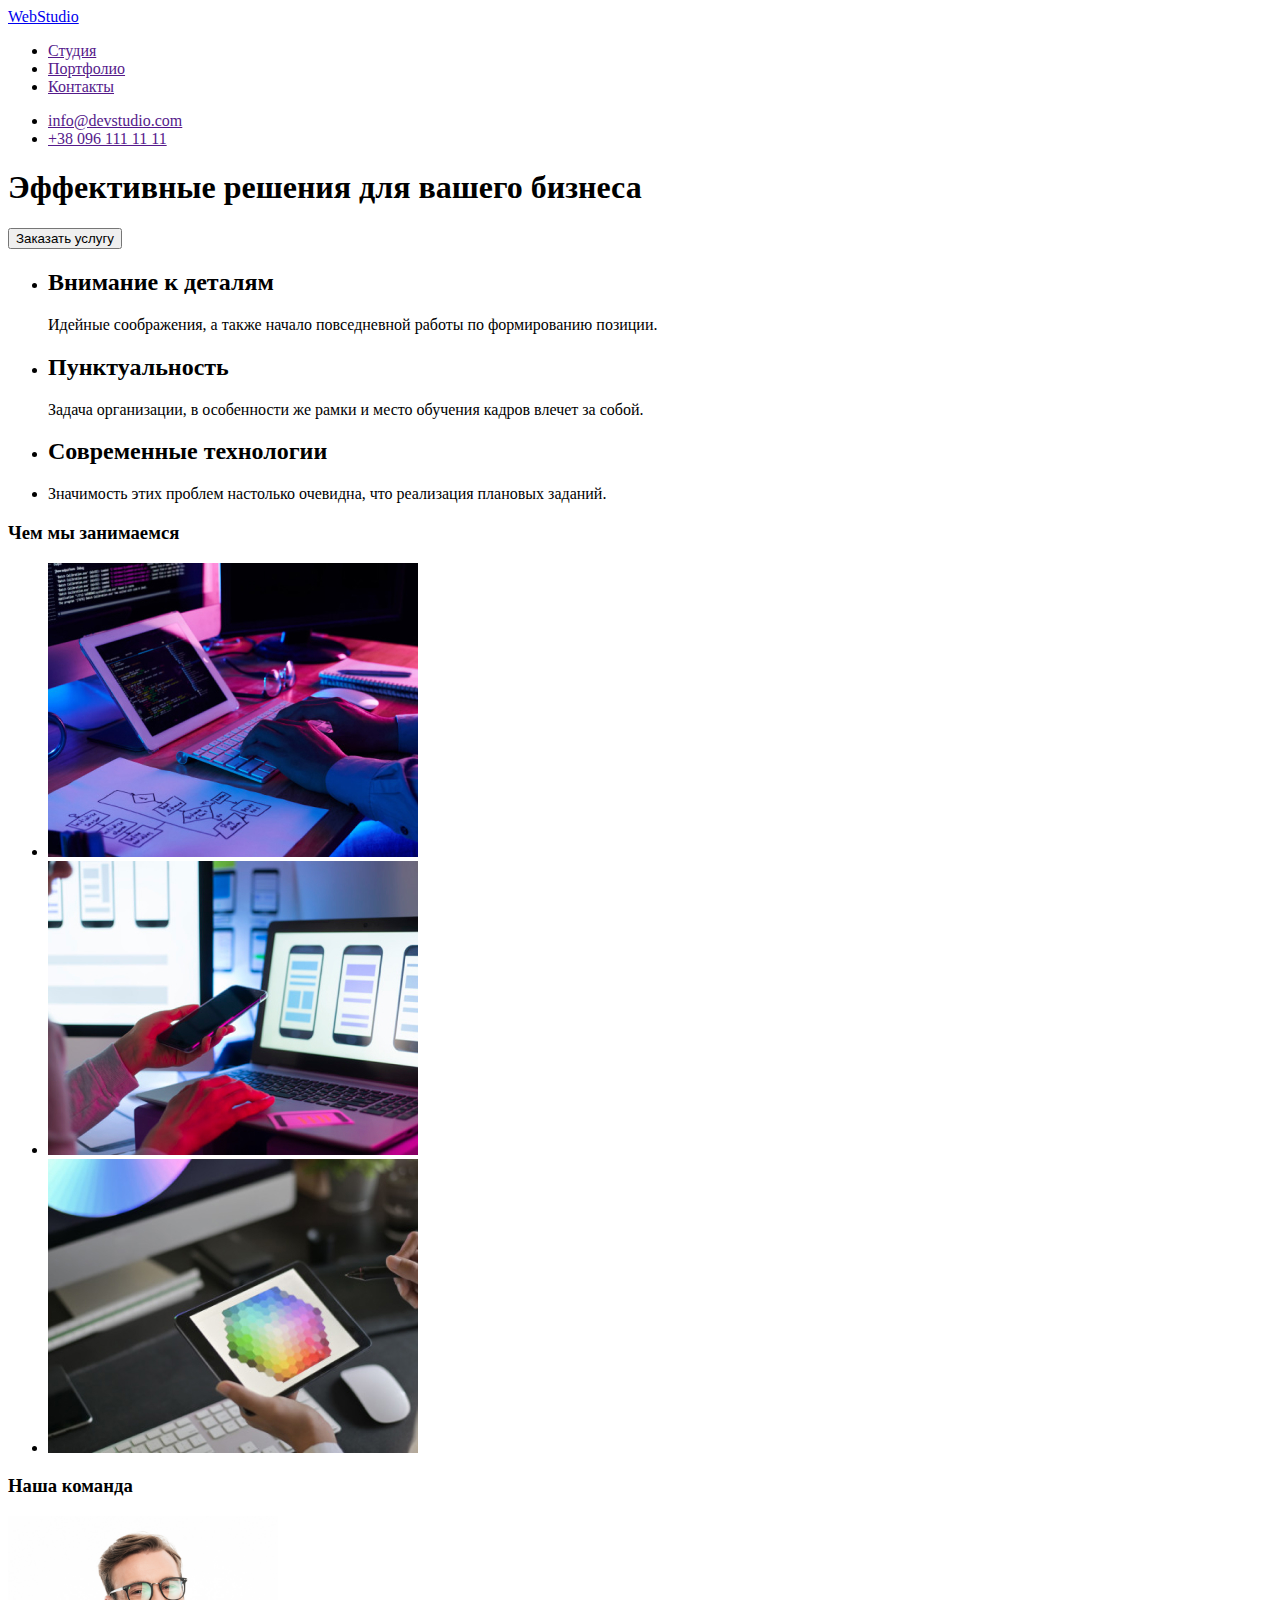
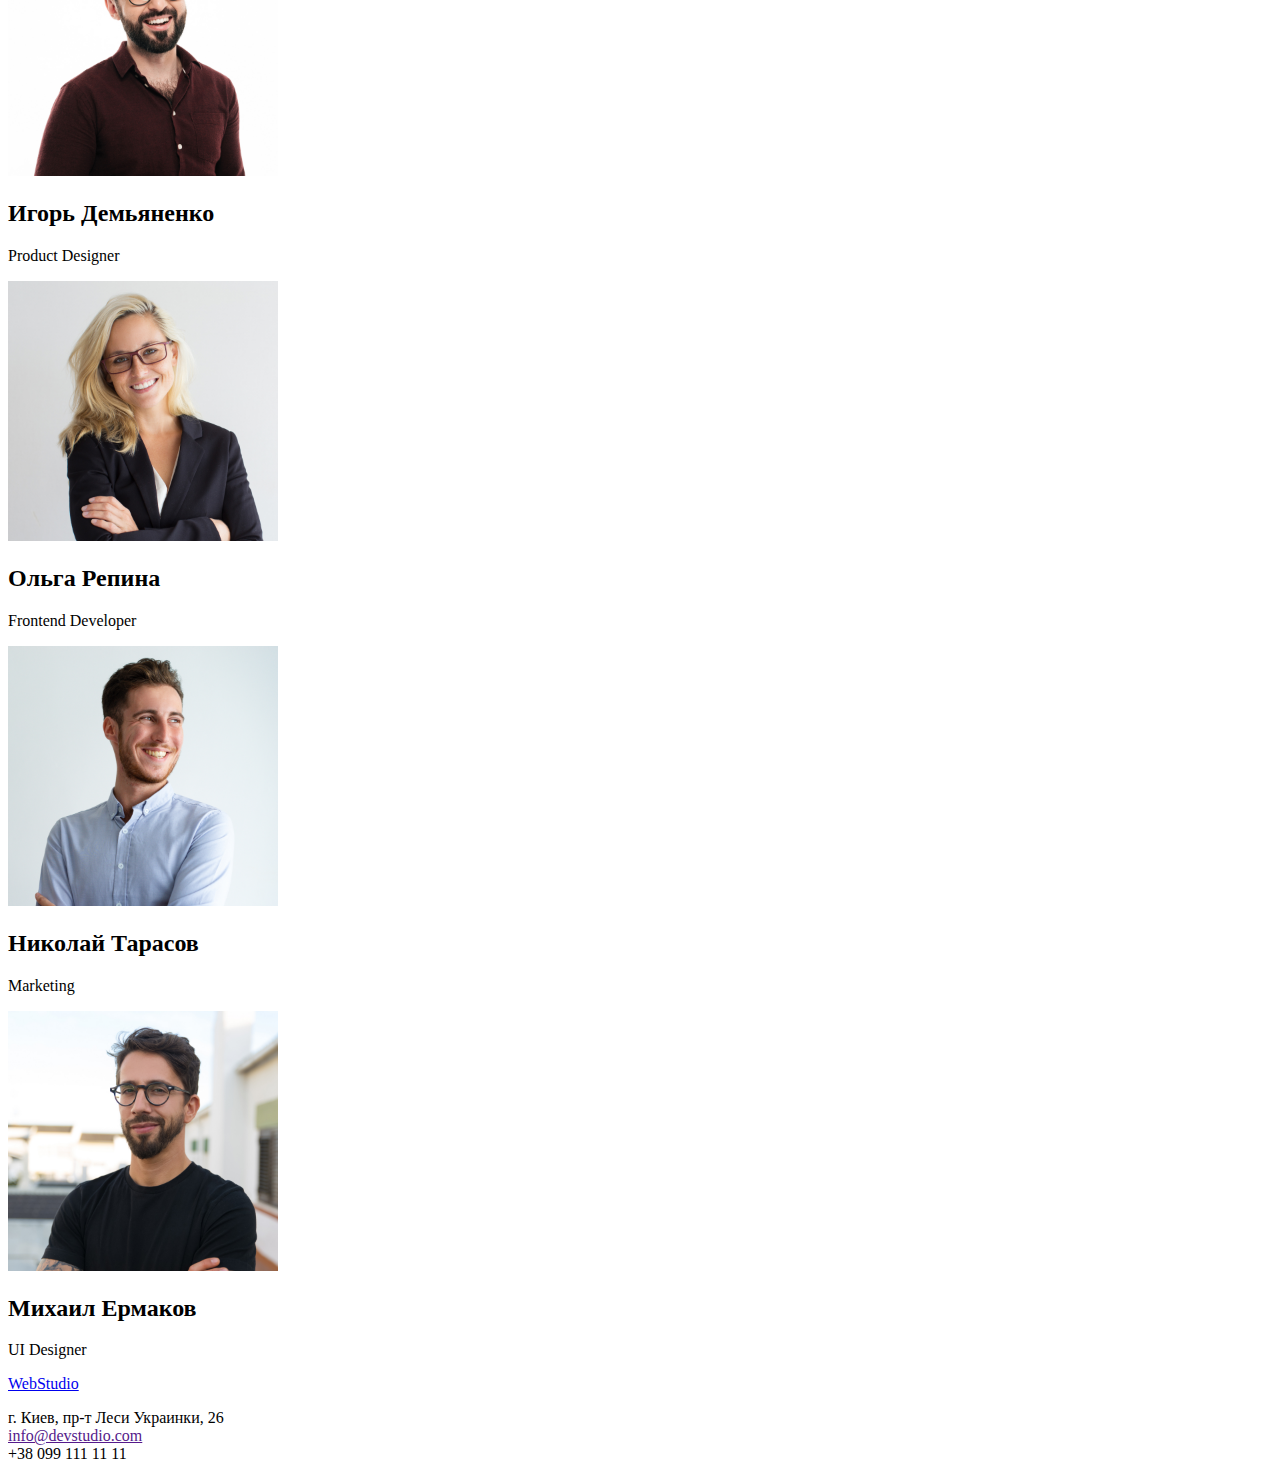
==== index.html @ 780e8243 "Исправила код кнопки" ====
<!DOCTYPE html>
<html lang="ru">
<head>
    <meta charset="UTF-8">
    <meta http-equiv="X-UA-Compatible" content="IE=edge">
    <meta name="viewport" content="width=device-width, initial-scale=1.0">
    <title>Document</title>
</head>
<body>
   <header> 
       <nav>
       <a href="Index.html">
           WebStudio
       </a>
       <ul>
           <li><a href="">Студия</a></li>
            <li><a href="">Портфолио</a></li>
            <li><a href="">Контакты</a></li>

        </ul>
        </nav>
        <ul>
            <li><a href="">info@devstudio.com</a></li>
            <li><a href="">+38 096 111 11 11</a></li>
        </ul>
        
   </header> 
<main>
   <div>
<section>
<h1>Эффективные решения для вашего бизнеса</h1>
<button type="submit" name="submit_button" value="main_button">Заказать услугу</button>
</section>
   </div>
   <section>
       <ul>
           <li>
               <h2>Внимание к деталям</h2>
              <p> 
                Идейные соображения, а также начало повседневной работы по формированию позиции.
                </p>
<li>
    <h2>Пунктуальность</h2>
    <p>
        Задача организации, в особенности же рамки и место обучения кадров влечет за собой.
        </p>
    <li>
        <h2>Современные технологии</h2>
    <li> Значимость этих проблем настолько очевидна, что реализация плановых заданий.
</li>
</ul>
   </section>
<section>
    <h3>Чем мы занимаемся</h3>
    <ul>
<li><a href=""><img src="./Images/img1.jpg" alt="Верстка" width="370"></a></li>
<li><a href=""><img src="./Images/img2.jpg" alt="Дизайн" width="370" ></a></li>
<li><a href=""><img src="./Images/img3.jpg" alt="Внешнее оформление" width="370"></a></li>
</ul>
</section>
<section>
    <h3>Наша команда</h3>
   
        <img src="./Images/imgigor.jpg" alt="Игорь" width="270">
        <h2>Игорь Демьяненко</h2>
            <p>Product Designer</p>
            <img src="./Images/imgolga.jpg" alt="Ольга" width="270">
            <h2>Ольга Репина</h2>
            <p>Frontend Developer</p>
            <img src="./Images/imgnikolaj.jpg" alt="Николай" width="270">
                <h2>Николай Тарасов</h2>
                <p>Marketing</p>
                <img src="./Images/imgmihail.jpg" alt="Михаил" width="270">
                    <h2>Михаил Ермаков</h2> 
                    <p>UI Designer</p>
    
</section>
</main>
<footer>
    <a href="Index.html">
        WebStudio
    </a>
    <p>
    г. Киев, пр-т Леси Украинки, 26 <br>
    <a href="">info@devstudio.com</a><br>
    +38 099 111 11 11
    </p>

</footer>
</body>
</html>
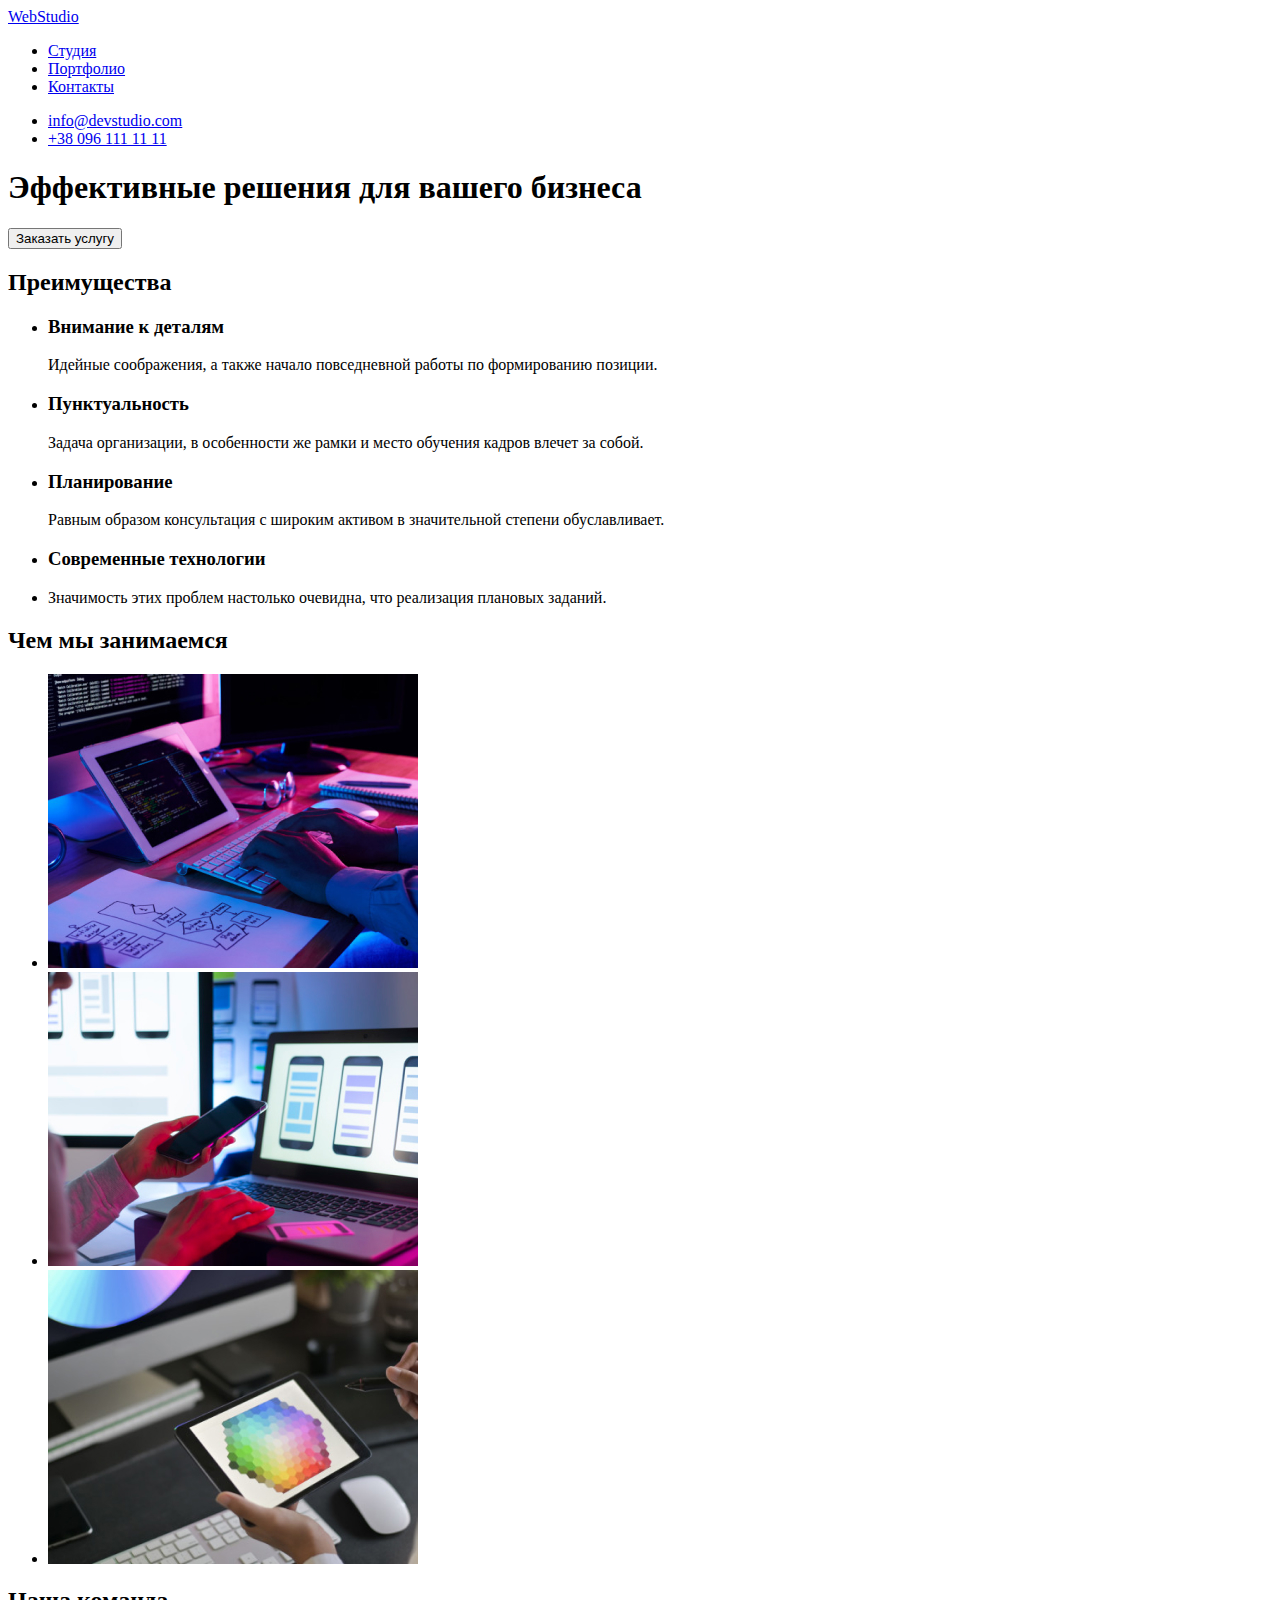
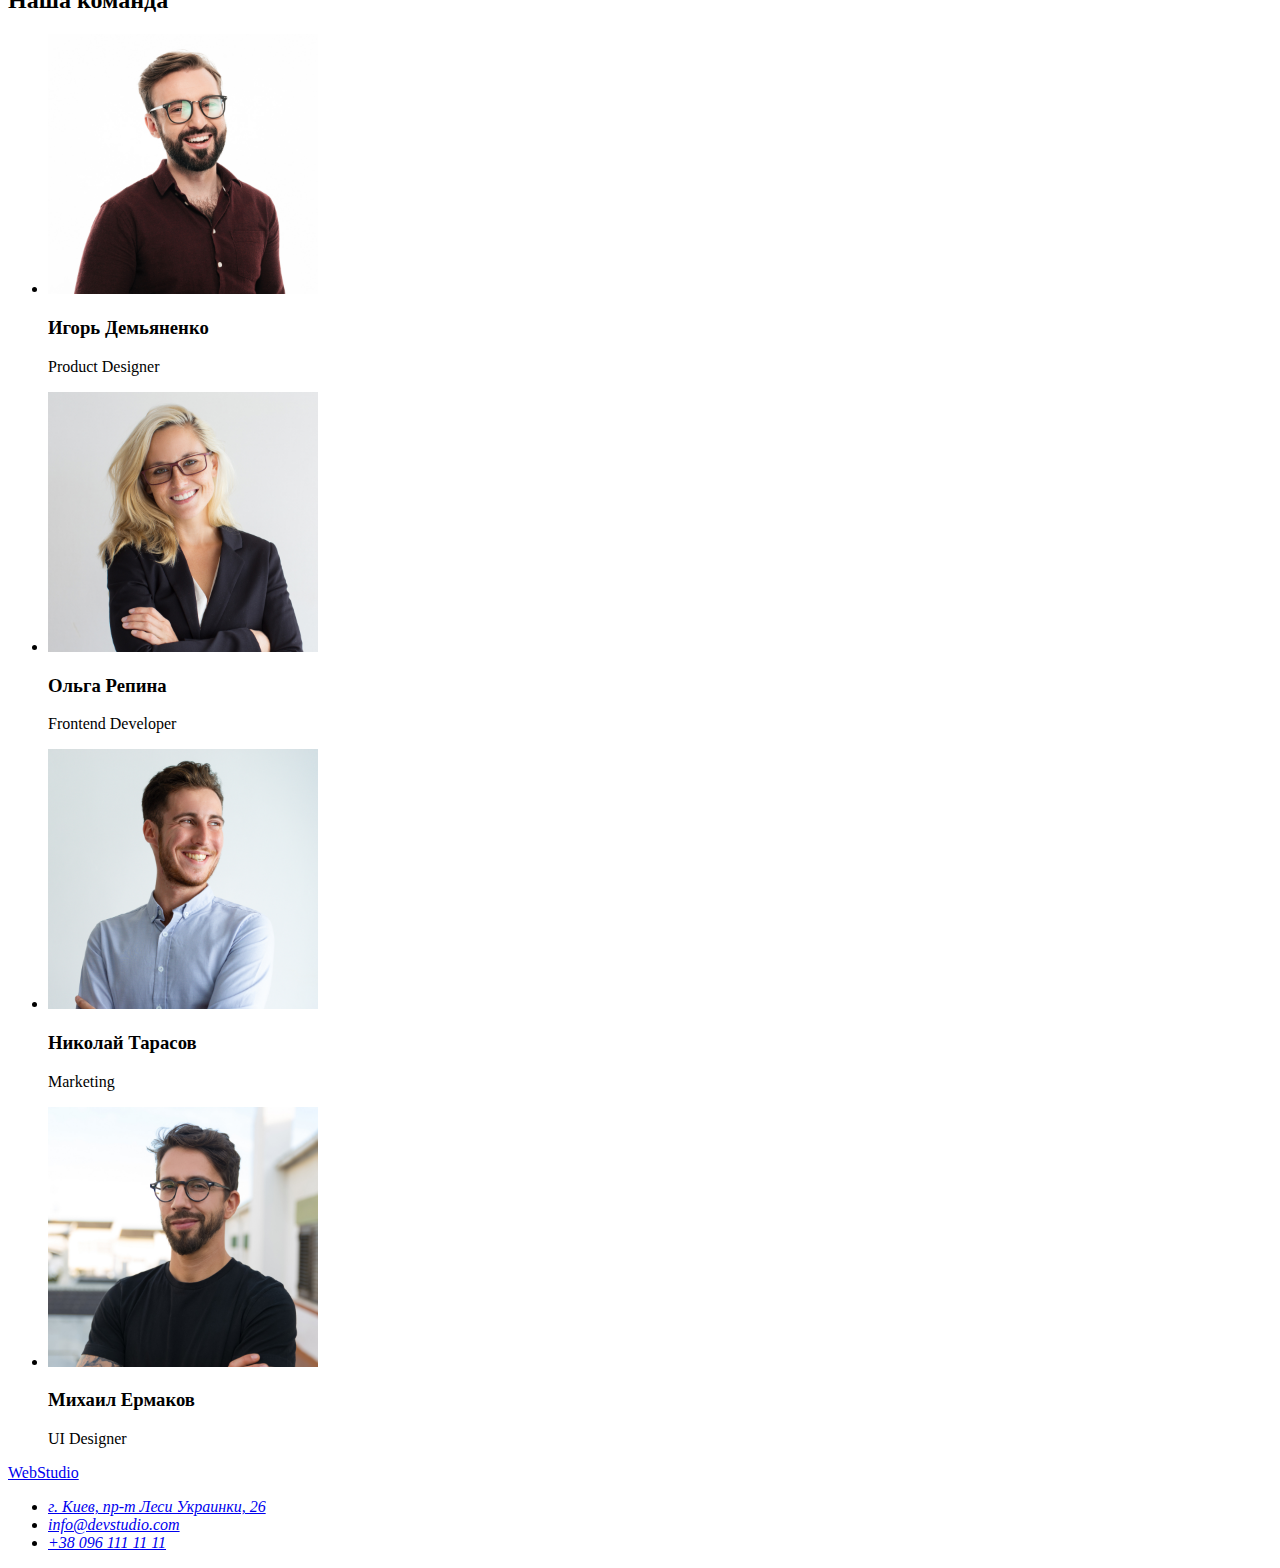
==== commit 623cacd3: "Выдредаговано згіднго зауважень" ====
--- a/index.html
+++ b/index.html
@@ -1,91 +1,121 @@
 <!DOCTYPE html>
 <html lang="ru">
-<head>
-    <meta charset="UTF-8">
-    <meta http-equiv="X-UA-Compatible" content="IE=edge">
-    <meta name="viewport" content="width=device-width, initial-scale=1.0">
+  <head>
+    <meta charset="UTF-8" />
+    <meta http-equiv="X-UA-Compatible" content="IE=edge" />
+    <meta name="viewport" content="width=device-width, initial-scale=1.0" />
     <title>Document</title>
-</head>
-<body>
-   <header> 
-       <nav>
-       <a href="Index.html">
-           WebStudio
-       </a>
-       <ul>
-           <li><a href="">Студия</a></li>
-            <li><a href="">Портфолио</a></li>
-            <li><a href="">Контакты</a></li>
+  </head>
+  <body>
+    <header>
+      <nav>
+        <a href="./index.html"> WebStudio </a>
+        <ul>
+          <li><a href="#">Студия</a></li>
+          <li><a href="#">Портфолио</a></li>
+          <li><a href="#">Контакты</a></li>
+        </ul>
+      </nav>
+      <ul>
+        <li><a href="mailto:info@devstudio.com">info@devstudio.com</a></li>
+        <li><a href="tel:+380961111111">+38 096 111 11 11</a></li>
+      </ul>
+    </header>
+    <main>
+      <section>
+        <h1>Эффективные решения для вашего бизнеса</h1>
+        <button type="button">Заказать услугу</button>
+      </section>
 
+      <section>
+        <h2>Преимущества</h2>
+      </section>
+      <section>
+        <ul>
+          <li>
+            <h3>Внимание к деталям</h3>
+            <p>Идейные соображения, а также начало повседневной работы по формированию позиции.</p>
+          </li>
+
+          <li>
+            <h3>Пунктуальность</h3>
+            <p>
+              Задача организации, в особенности же рамки и место обучения кадров влечет за собой.
+            </p>
+          </li>
+
+          <li>
+            <h3>Планирование</h3>
+            <p>
+              Равным образом консультация с широким активом в значительной степени обуславливает.
+            </p>
+          </li>
+
+          <li>
+            <h3>Современные технологии</h3>
+          </li>
+
+          <li>Значимость этих проблем настолько очевидна, что реализация плановых заданий.</li>
         </ul>
-        </nav>
+      </section>
+      <section>
+        <h2>Чем мы занимаемся</h2>
         <ul>
-            <li><a href="">info@devstudio.com</a></li>
-            <li><a href="">+38 096 111 11 11</a></li>
+          <li><img src="./images/img1.jpg" alt="Верстка" width="370" /></li>
+          <li><img src="./images/img2.jpg" alt="Дизайн" width="370" /></li>
+          <li><img src="./images/img3.jpg" alt="Внешнее оформление" width="370" /></li>
         </ul>
-        
-   </header> 
-<main>
-   <div>
-<section>
-<h1>Эффективные решения для вашего бизнеса</h1>
-<button type="submit" name="submit_button" value="main_button">Заказать услугу</button>
-</section>
-   </div>
-   <section>
-       <ul>
-           <li>
-               <h2>Внимание к деталям</h2>
-              <p> 
-                Идейные соображения, а также начало повседневной работы по формированию позиции.
-                </p>
-<li>
-    <h2>Пунктуальность</h2>
-    <p>
-        Задача организации, в особенности же рамки и место обучения кадров влечет за собой.
-        </p>
-    <li>
-        <h2>Современные технологии</h2>
-    <li> Значимость этих проблем настолько очевидна, что реализация плановых заданий.
-</li>
-</ul>
-   </section>
-<section>
-    <h3>Чем мы занимаемся</h3>
-    <ul>
-<li><a href=""><img src="./Images/img1.jpg" alt="Верстка" width="370"></a></li>
-<li><a href=""><img src="./Images/img2.jpg" alt="Дизайн" width="370" ></a></li>
-<li><a href=""><img src="./Images/img3.jpg" alt="Внешнее оформление" width="370"></a></li>
-</ul>
-</section>
-<section>
-    <h3>Наша команда</h3>
-   
-        <img src="./Images/imgigor.jpg" alt="Игорь" width="270">
-        <h2>Игорь Демьяненко</h2>
+      </section>
+      <section>
+        <h2>Наша команда</h2>
+        <ul>
+          <li>
+            <img src="./images/imgigor.jpg" alt="Игорь" width="270" />
+            <h3>Игорь Демьяненко</h3>
             <p>Product Designer</p>
-            <img src="./Images/imgolga.jpg" alt="Ольга" width="270">
-            <h2>Ольга Репина</h2>
+          </li>
+          <li>
+            <img src="./images/imgolga.jpg" alt="Ольга" width="270" />
+            <h3>Ольга Репина</h3>
             <p>Frontend Developer</p>
-            <img src="./Images/imgnikolaj.jpg" alt="Николай" width="270">
-                <h2>Николай Тарасов</h2>
-                <p>Marketing</p>
-                <img src="./Images/imgmihail.jpg" alt="Михаил" width="270">
-                    <h2>Михаил Ермаков</h2> 
-                    <p>UI Designer</p>
-    
-</section>
-</main>
-<footer>
-    <a href="Index.html">
-        WebStudio
-    </a>
-    <p>
-    г. Киев, пр-т Леси Украинки, 26 <br>
-    <a href="">info@devstudio.com</a><br>
-    +38 099 111 11 11
-    </p>
-
-</footer>
-</body>
-</html> +          </li>
+          <li>
+            <img src="./images/imgnikolaj.jpg" alt="Николай" width="270" />
+            <h3>Николай Тарасов</h3>
+            <p>Marketing</p>
+          </li>
+          <li>
+            <img src="./images/imgmihail.jpg" alt="Михаил" width="270" />
+            <h3>Михаил Ермаков</h3>
+            <p>UI Designer</p>
+          </li>
+        </ul>
+      </section>
+    </main>
+    <footer>
+      <a href="./index.html"> WebStudio </a>
+      <address>
+        <ul>
+          <li>
+            <a
+              href="https://goo.gl/maps/SEVTVgyHEndxwq1x7"
+              target="_blank"
+              rel="noreferrer noopener"
+              >г. Киев, пр-т Леси Украинки, 26</a
+            >
+          </li>
+          <li>
+            <a href="mailto:info@devstudio.com" target="_blank" rel="noreferrer noopener"
+              >info@devstudio.com</a
+            >
+          </li>
+          <li>
+            <a href="tel:+380961111111" target="_blank" rel="noreferrer noopener"
+              >+38 096 111 11 11</a
+            >
+          </li>
+        </ul>
+      </address>
+    </footer>
+  </body>
+</html>
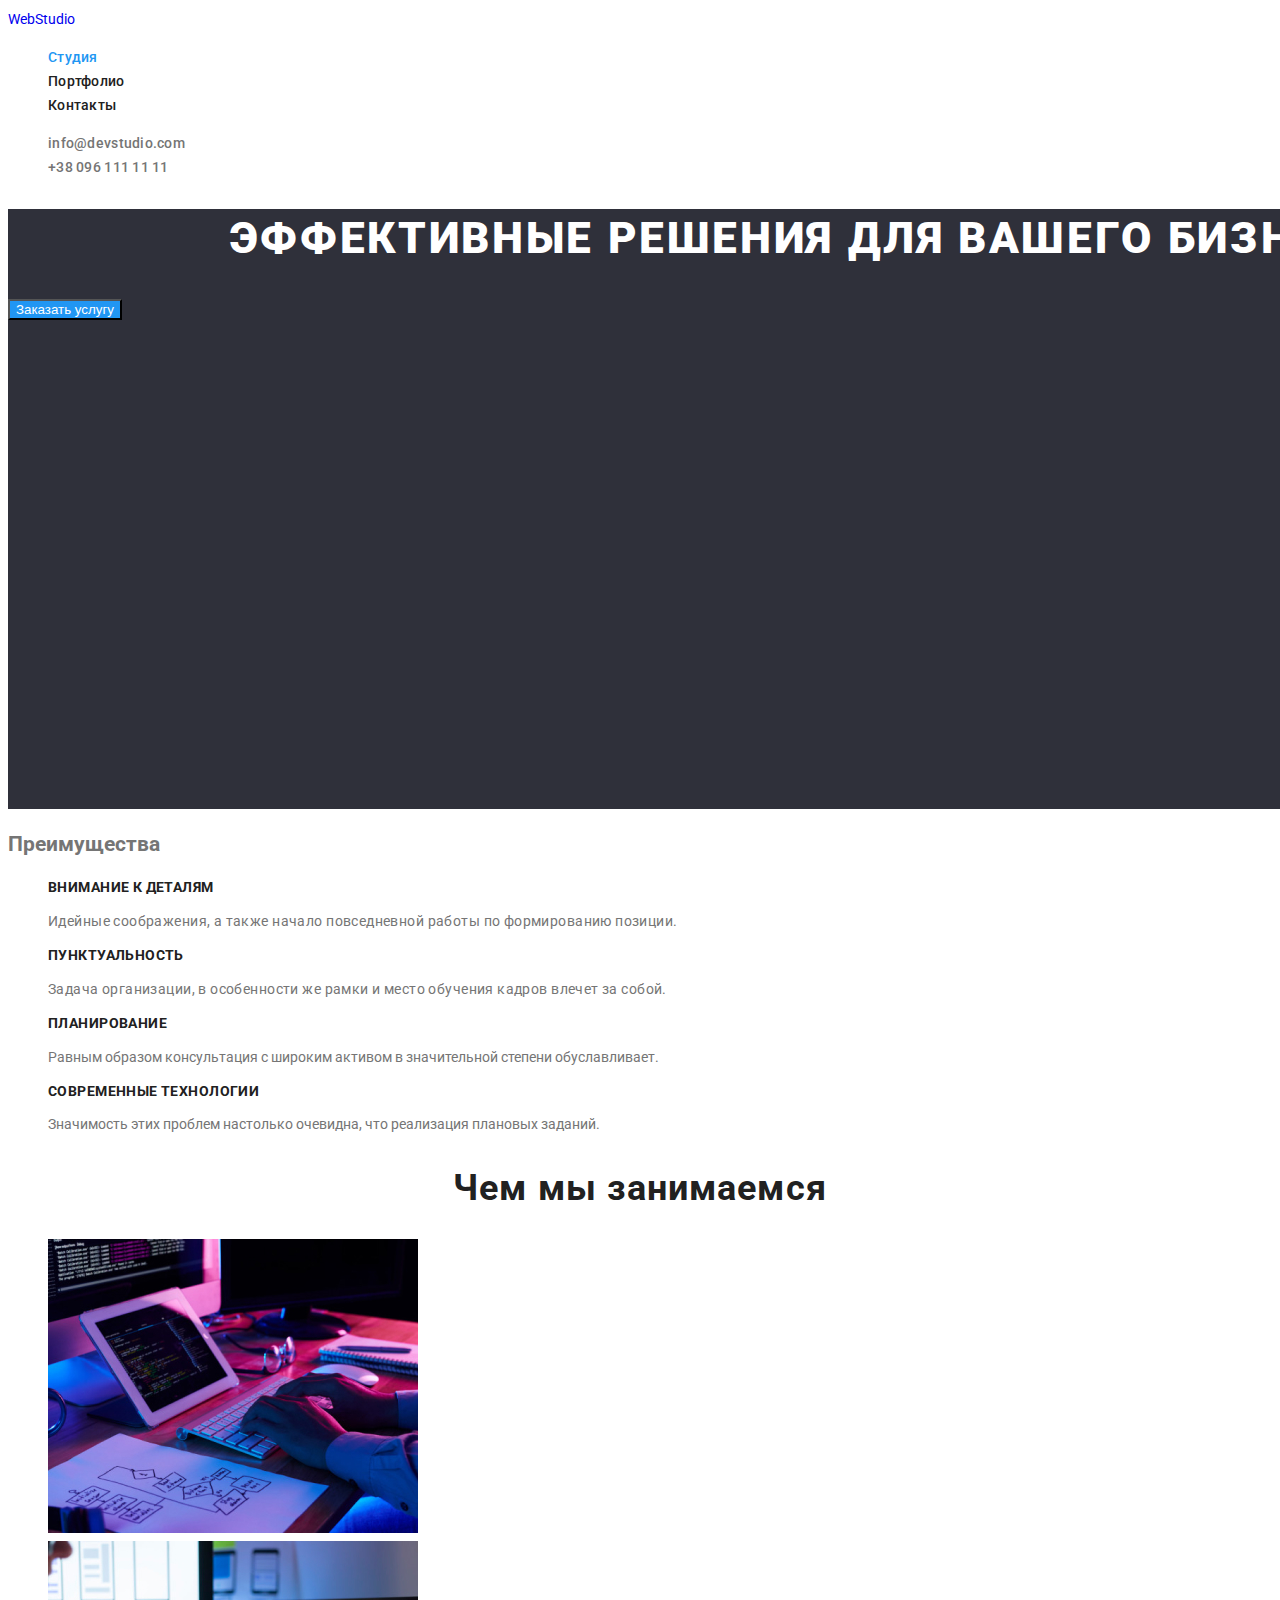
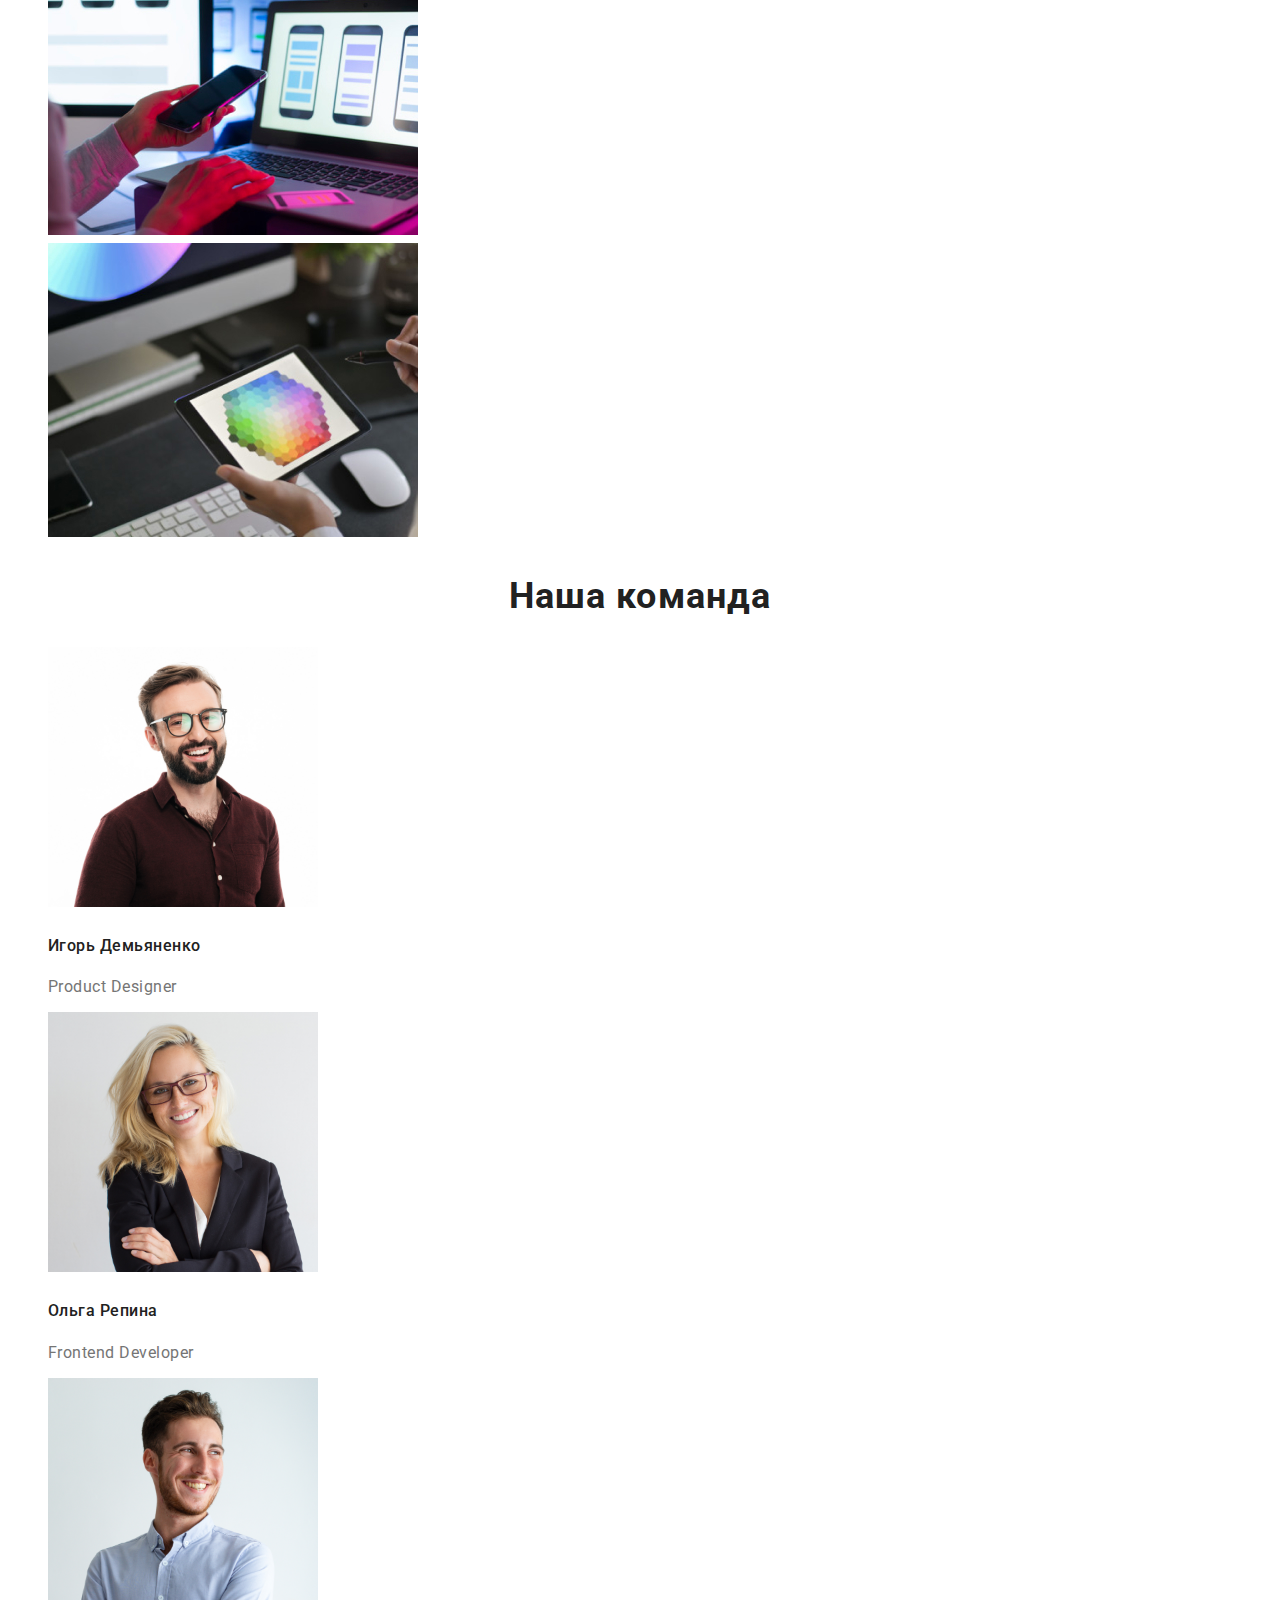
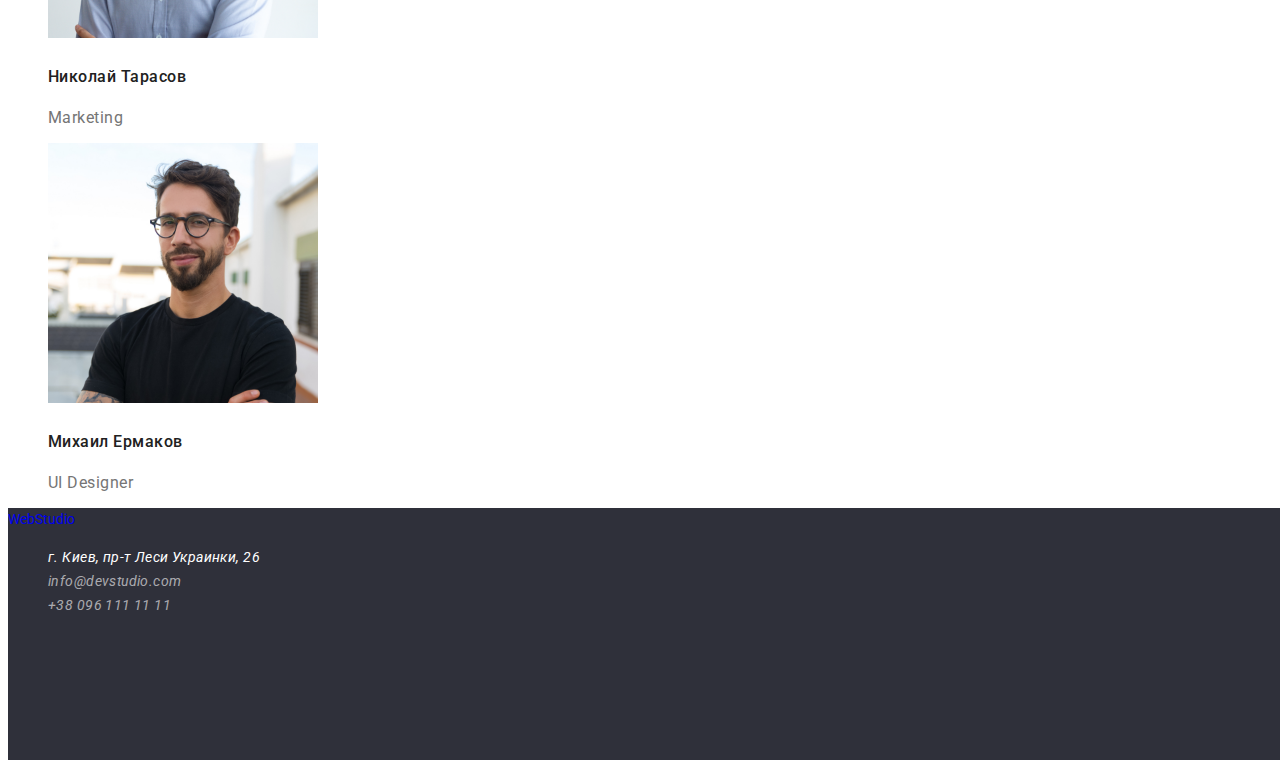
==== commit d7abdb92: "First commit" ====
--- a/index.html
+++ b/index.html
@@ -5,114 +5,132 @@
     <meta http-equiv="X-UA-Compatible" content="IE=edge" />
     <meta name="viewport" content="width=device-width, initial-scale=1.0" />
     <title>Document</title>
+    <!--  Шрифти -->
+    <link rel="preconnect" href="https://fonts.googleapis.com" />
+    <link rel="preconnect" href="https://fonts.gstatic.com" crossorigin />
+    <link
+      href="https://fonts.googleapis.com/css2?family=Raleway:wght@700&family=Roboto:wght@400;500;700;900&display=swap"
+      rel="stylesheet"
+    />
+    <link rel="preconnect" href="https://fonts.googleapis.com" />
+    <link rel="preconnect" href="https://fonts.gstatic.com" crossorigin />
+    <link
+      href="https://fonts.googleapis.com/css2?family=Roboto:wght@400;500;700;900&display=swap"
+      rel="stylesheet"
+    />
+    <!-- Кастомні стилі -->
+    <link rel="stylesheet" href="./css/styles.css" />
   </head>
   <body>
-    <header>
-      <nav>
-        <a href="./index.html"> WebStudio </a>
-        <ul>
-          <li><a href="#">Студия</a></li>
-          <li><a href="#">Портфолио</a></li>
-          <li><a href="#">Контакты</a></li>
+    <!-- Секція хедер -->
+    <header class="page-header">
+      <a class="header-logo link" href="./index.html"> WebStudio </a>
+      <nav class="header-nav">
+        <ul class="header-list list">
+          <li class="header-list-item">
+            <a class="header-link link current-link" href="./index.html">Студия</a>
+          </li>
+          <li class="header-list-item">
+            <a class="header-link link" href="./portfolio.html">Портфолио</a>
+          </li>
+          <li class="header-list-item">
+            <a class="header-link link" href="#">Контакты</a>
+          </li>
         </ul>
       </nav>
-      <ul>
-        <li><a href="mailto:info@devstudio.com">info@devstudio.com</a></li>
-        <li><a href="tel:+380961111111">+38 096 111 11 11</a></li>
+      <ul class="header-group list">
+        <li><a class="header-contact link" href="mailto:info@devstudio.com">info@devstudio.com</a></li>
+        <li><a class="header-contact link" href="tel:+380961111111">+38 096 111 11 11</a></li>
       </ul>
     </header>
+    <!-- Блок унікального контенту на сторінці -->
     <main>
-      <section>
-        <h1>Эффективные решения для вашего бизнеса</h1>
-        <button type="button">Заказать услугу</button>
+      <!-- Секція Hero -->
+      <section class="hero">
+        <h1 class="main-title">Эффективные решения для вашего бизнеса</h1>
+        <button class="btn-main btn-main-mode-blue" type="button">Заказать услугу</button>
       </section>
-
-      <section>
+      <!-- Секція Benefits -->
+      <section class="benefits">
         <h2>Преимущества</h2>
-      </section>
-      <section>
-        <ul>
+        <ul class="list">
           <li>
-            <h3>Внимание к деталям</h3>
-            <p>Идейные соображения, а также начало повседневной работы по формированию позиции.</p>
+            <h3 class="section-tittle section-tittle-mode-small">Внимание к деталям</h3>
+            <p class="section-tittle-text section-tittle-text-benefits">Идейные соображения, а также начало повседневной работы по формированию позиции.</p>
           </li>
 
           <li>
-            <h3>Пунктуальность</h3>
-            <p>
-              Задача организации, в особенности же рамки и место обучения кадров влечет за собой.
+            <h3 class="section-tittle section-tittle-mode-small">Пунктуальность</h3>
+            <p class="section-tittle-text section-tittle-text-benefits">Задача организации, в особенности же рамки и место обучения кадров влечет за собой.
             </p>
           </li>
 
           <li>
-            <h3>Планирование</h3>
-            <p>
-              Равным образом консультация с широким активом в значительной степени обуславливает.
+            <h3 class="section-tittle section-tittle-mode-small">Планирование</h3>
+            <p class="class="section-tittle-text section-tittle-text-benefits">Равным образом консультация с широким активом в значительной степени обуславливает.
             </p>
           </li>
 
           <li>
-            <h3>Современные технологии</h3>
-          </li>
-
-          <li>Значимость этих проблем настолько очевидна, что реализация плановых заданий.</li>
+            <h3 class="section-tittle section-tittle-mode-small">Современные технологии</h3>
+          <p class="class="section-tittle-text section-tittle-text-benefits">Значимость этих проблем настолько очевидна, что реализация плановых заданий.</p>
+        </li>
         </ul>
       </section>
-      <section>
-        <h2>Чем мы занимаемся</h2>
-        <ul>
+      <!-- Секція  About -->
+      <section class="about">
+        <h2 class="section-tittle section-title-mode-big">Чем мы занимаемся</h2>
+        <ul class="list">
           <li><img src="./images/img1.jpg" alt="Верстка" width="370" /></li>
           <li><img src="./images/img2.jpg" alt="Дизайн" width="370" /></li>
           <li><img src="./images/img3.jpg" alt="Внешнее оформление" width="370" /></li>
         </ul>
       </section>
-      <section>
-        <h2>Наша команда</h2>
-        <ul>
+      <!-- Секція Team -->
+      <section class="team">
+        <h2 class="section-tittle section-title-mode-big">Наша команда</h2>
+        <ul class="list">
           <li>
             <img src="./images/imgigor.jpg" alt="Игорь" width="270" />
-            <h3>Игорь Демьяненко</h3>
-            <p>Product Designer</p>
+            <h3 class="section-team">Игорь Демьяненко</h3>
+            <p class="section-tittle-text section-tittle-text-team ">Product Designer</p>
           </li>
           <li>
             <img src="./images/imgolga.jpg" alt="Ольга" width="270" />
-            <h3>Ольга Репина</h3>
-            <p>Frontend Developer</p>
+            <h3 class="section-team">Ольга Репина</h3>
+            <p class="section-tittle-text section-tittle-text-team ">Frontend Developer</p>
           </li>
           <li>
             <img src="./images/imgnikolaj.jpg" alt="Николай" width="270" />
-            <h3>Николай Тарасов</h3>
-            <p>Marketing</p>
+            <h3 class="section-team">Николай Тарасов</h3>
+            <p class="section-tittle-text section-tittle-text-team ">Marketing</p>
           </li>
           <li>
             <img src="./images/imgmihail.jpg" alt="Михаил" width="270" />
-            <h3>Михаил Ермаков</h3>
-            <p>UI Designer</p>
+            <h3 class="section-team">Михаил Ермаков</h3>
+            <p class="section-tittle-text section-tittle-text-team ">UI Designer</p>
           </li>
         </ul>
       </section>
     </main>
-    <footer>
-      <a href="./index.html"> WebStudio </a>
+    <!-- Секція футер -->
+    <footer class="page-footer">
+      <a class="link" href="./index.html"> WebStudio </a>
       <address>
-        <ul>
+        <ul class="list">
           <li>
             <a
-              href="https://goo.gl/maps/SEVTVgyHEndxwq1x7"
+              class="link footer-address footer-address-link"href="https://goo.gl/maps/SEVTVgyHEndxwq1x7"
               target="_blank"
               rel="noreferrer noopener"
               >г. Киев, пр-т Леси Украинки, 26</a
             >
           </li>
           <li>
-            <a href="mailto:info@devstudio.com" target="_blank" rel="noreferrer noopener"
-              >info@devstudio.com</a
-            >
+            <a class="link footer-address footer-address-mail-tel"href="mailto:info@devstudio.com">info@devstudio.com</a>
           </li>
           <li>
-            <a href="tel:+380961111111" target="_blank" rel="noreferrer noopener"
-              >+38 096 111 11 11</a
-            >
+            <a class="link footer-address footer-address-mail-tel"href="tel:+380961111111">+38 096 111 11 11</a>
           </li>
         </ul>
       </address>
--- a/css/styles.css
+++ b/css/styles.css
@@ -0,0 +1,171 @@
+:root {
+/* Шрифти */
+--main-font: "Roboto";
+--secondary-font: "Raleway";
+
+/* Загальні кольори тексту */
+--main-txt-cl: #757575;
+--accent-txt-cl: #2196F3;
+--white-txt-cl: #ffffff;
+--black-txt-cl: #212121;
+
+
+/* Кольори фону */
+--accent-bg-cl: #2196F3;
+--black-bg-cl: #212121;
+--white-bg-cl: #ffffff;
+--hero-footer-bg-cl: #2F303A;
+
+
+}
+body {
+    font-family: "Roboto", sans-serif;
+    font-size: 14px;
+    line-height: 1.71;
+    color: var(--main-txt-cl);
+    background-color: var(--white-bg-cl);
+}
+/* Загальні стилі класів спільного користування */
+ .link {
+text-decoration: none;
+}
+.list {
+list-style: none;
+}
+/* Кнопки */
+.btn {
+font-family: inherit;
+font-weight: 700;
+font-size: 16px;
+line-height: 1.88;
+display: flex;
+align-items: center;
+text-align: center;
+letter-spacing: 0.06em;
+cursor:pointer
+}
+/* Кнопка на головній сторінці */
+.btn-main:hover,
+.btn-main:focus {
+    background-color: #188CE8;
+    color: var(--white-txt-cl);
+}
+.btn-main {
+    color: var(--white-txt-cl);
+    background-color : var(--accent-txt-cl);
+ }
+
+
+ /* ПЕРЕНЕСТИ!!!!!!! */
+/*  Кнопки в розділі портфоліо */
+.btn-portfolio:hover,
+.btn-portfolio:focus {
+    background-color: var(--accent-txt-cl);
+    color: var(--white-txt-cl);
+}
+.btn-portfolio-mode-white {
+    color: var(--black-bg-cl);
+    background-color: var(--white-txt-cl);
+    }
+
+
+/* Cекція хедер */
+.header-link {
+font-weight: 500;
+font-size: 14px;
+line-height: 1.14;
+letter-spacing: 0.02em;
+color: var(--black-txt-cl);
+}
+.current-link {
+color: var(--accent-txt-cl);
+}
+
+.page-header {
+    background-color:var(--white-bg-cl);
+}
+/* Ховер, Фокус */
+.header-link:hover,
+.header-link:focus {
+color: var(--accent-txt-cl)
+}
+.header-contact {
+font-weight: 500;
+font-size: 14px;
+line-height: 1.14;
+letter-spacing: 0.02em;
+color: var(--main-txt-cl);
+}
+.header-contact:hover,
+.header-contact:focus {
+color: var(--accent-txt-cl)
+}
+
+/* Cекція-Герой */
+.main-title {
+    font-weight: 900;
+    font-size: 44px;
+    line-height: 1.36;
+    text-align: center;
+    letter-spacing: 0.06em;
+    text-transform: uppercase;
+    color: var(--white-txt-cl);
+}
+.hero {
+width: 1600px;
+height: 600px;
+left: 0px;
+top: 80px;
+background-color: var(--hero-footer-bg-cl);
+}
+.section-tittle {
+    font-weight: 700;
+    letter-spacing: 0.03em;
+    color: var(--black-txt-cl);
+}
+.section-tittle-mode-small {
+    font-size: 14px;
+    line-height: 1.14;
+    text-transform: uppercase;
+}
+.section-title-mode-big {
+    font-size: 36px;
+    line-height: 1.17;
+    text-align: center;
+}
+.section-tittle-text {
+    letter-spacing: 0.03em;
+}
+.section-tittle-text-benefits {
+font-size: 14px;
+    line-height: 1.71;
+}
+.section-tittle-text-team {
+font-size: 16px;
+line-height: 1.19;
+}
+.section-team {
+font-weight: 500;
+font-size: 16px;
+line-height: 1.9;
+letter-spacing: 0.03em;
+color: var(--black-txt-cl); 
+}
+.page-footer {
+position: absolute;
+width: 1600px;
+height: 252px;
+background:var(--hero-footer-bg-cl);
+}
+
+.footer-address {
+font-size: 14px;
+line-height: 1.71;
+letter-spacing: 0.03em;
+}
+.footer-address-link {
+color: var(--white-txt-cl);
+}
+.footer-address-mail-tel {
+    color: rgba(255, 255, 255, 0.6);
+}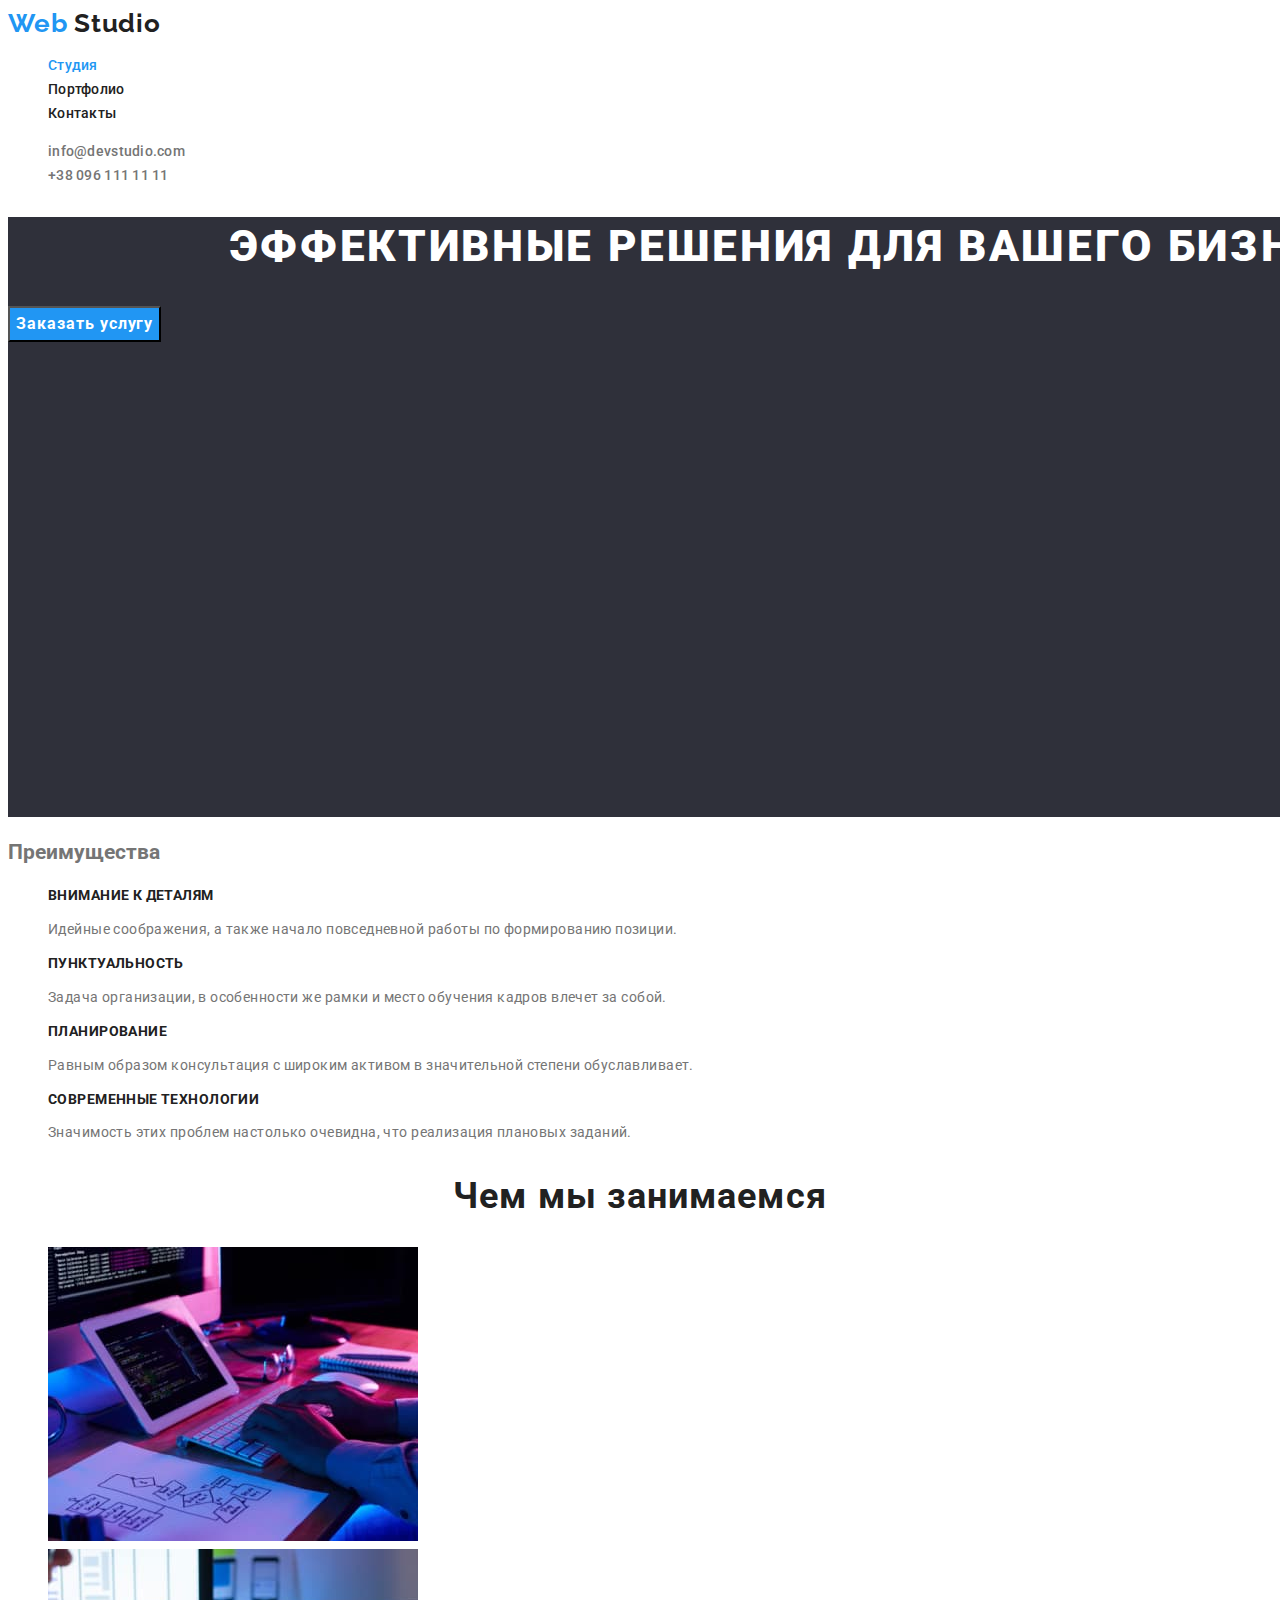
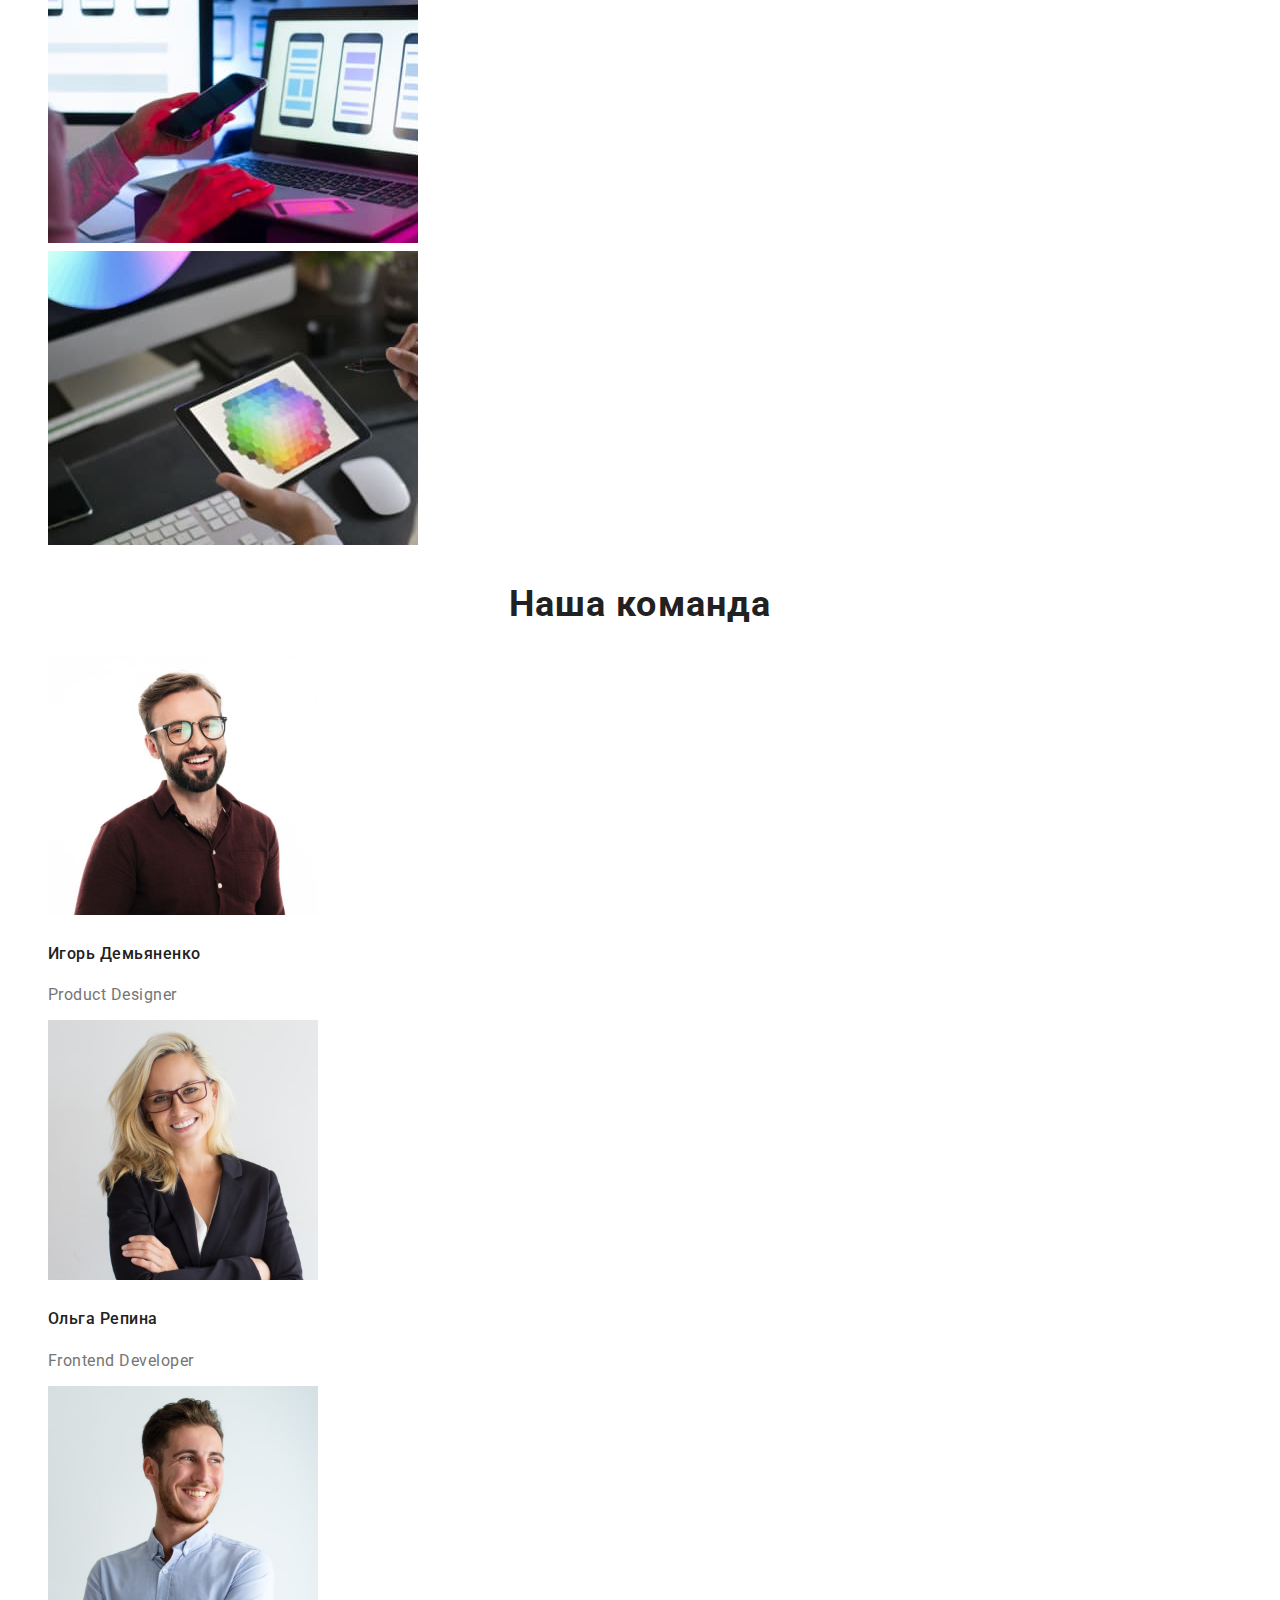
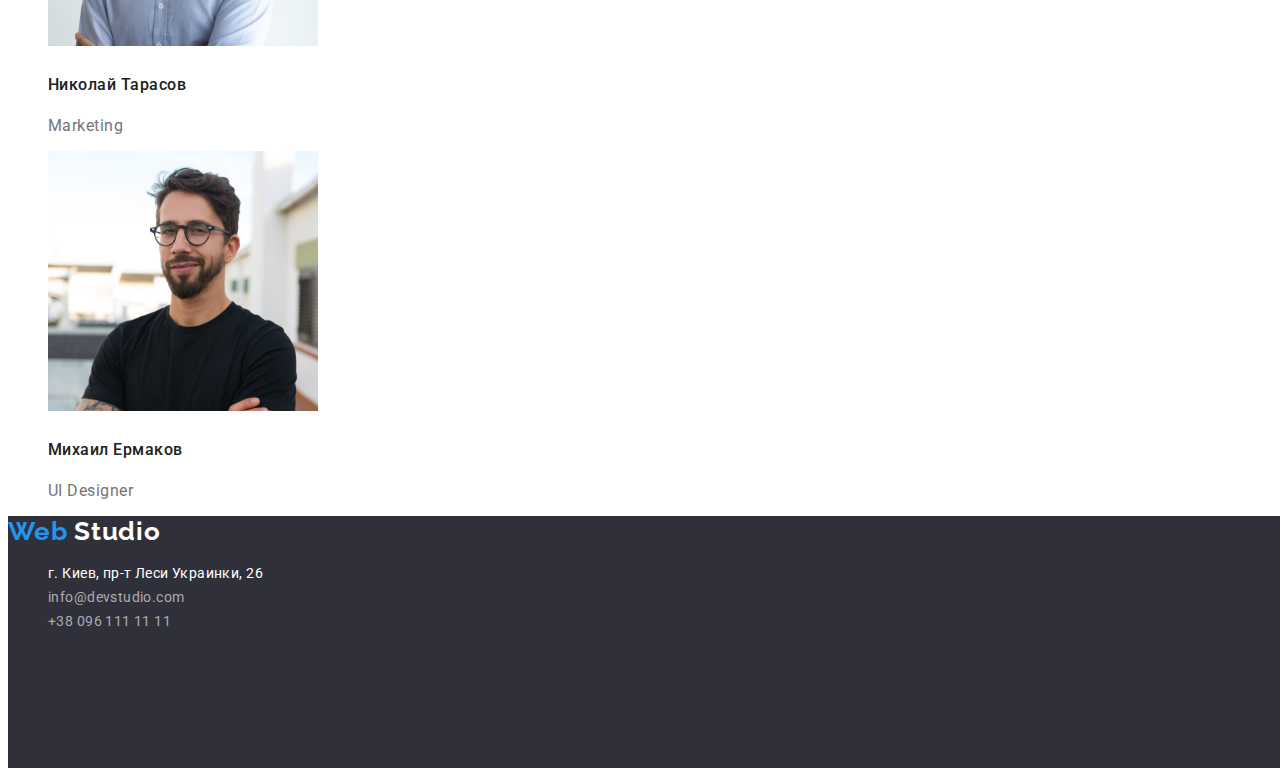
==== commit 72a263c3: "Додано другу сторінку та стілі css" ====
--- a/index.html
+++ b/index.html
@@ -24,7 +24,9 @@
   <body>
     <!-- Секція хедер -->
     <header class="page-header">
-      <a class="header-logo link" href="./index.html"> WebStudio </a>
+      <a class="header-logo link" href="./index.html">
+        Web <span class="logo-style-black">Studio</span></a
+      >
       <nav class="header-nav">
         <ul class="header-list list">
           <li class="header-list-item">
@@ -39,7 +41,9 @@
         </ul>
       </nav>
       <ul class="header-group list">
-        <li><a class="header-contact link" href="mailto:info@devstudio.com">info@devstudio.com</a></li>
+        <li>
+          <a class="header-contact link" href="mailto:info@devstudio.com">info@devstudio.com</a>
+        </li>
         <li><a class="header-contact link" href="tel:+380961111111">+38 096 111 11 11</a></li>
       </ul>
     </header>
@@ -56,25 +60,31 @@
         <ul class="list">
           <li>
             <h3 class="section-tittle section-tittle-mode-small">Внимание к деталям</h3>
-            <p class="section-tittle-text section-tittle-text-benefits">Идейные соображения, а также начало повседневной работы по формированию позиции.</p>
+            <p class="section-tittle-text section-tittle-text-benefits">
+              Идейные соображения, а также начало повседневной работы по формированию позиции.
+            </p>
           </li>
 
           <li>
             <h3 class="section-tittle section-tittle-mode-small">Пунктуальность</h3>
-            <p class="section-tittle-text section-tittle-text-benefits">Задача организации, в особенности же рамки и место обучения кадров влечет за собой.
+            <p class="section-tittle-text section-tittle-text-benefits">
+              Задача организации, в особенности же рамки и место обучения кадров влечет за собой.
             </p>
           </li>
 
           <li>
             <h3 class="section-tittle section-tittle-mode-small">Планирование</h3>
-            <p class="class="section-tittle-text section-tittle-text-benefits">Равным образом консультация с широким активом в значительной степени обуславливает.
+            <p class="section-tittle-text section-tittle-text-benefits">
+              Равным образом консультация с широким активом в значительной степени обуславливает.
             </p>
           </li>
 
           <li>
             <h3 class="section-tittle section-tittle-mode-small">Современные технологии</h3>
-          <p class="class="section-tittle-text section-tittle-text-benefits">Значимость этих проблем настолько очевидна, что реализация плановых заданий.</p>
-        </li>
+            <p class="section-tittle-text section-tittle-text-benefits">
+              Значимость этих проблем настолько очевидна, что реализация плановых заданий.
+            </p>
+          </li>
         </ul>
       </section>
       <!-- Секція  About -->
@@ -93,44 +103,51 @@
           <li>
             <img src="./images/imgigor.jpg" alt="Игорь" width="270" />
             <h3 class="section-team">Игорь Демьяненко</h3>
-            <p class="section-tittle-text section-tittle-text-team ">Product Designer</p>
+            <p class="section-tittle-text section-tittle-text-team">Product Designer</p>
           </li>
           <li>
             <img src="./images/imgolga.jpg" alt="Ольга" width="270" />
             <h3 class="section-team">Ольга Репина</h3>
-            <p class="section-tittle-text section-tittle-text-team ">Frontend Developer</p>
+            <p class="section-tittle-text section-tittle-text-team">Frontend Developer</p>
           </li>
           <li>
             <img src="./images/imgnikolaj.jpg" alt="Николай" width="270" />
             <h3 class="section-team">Николай Тарасов</h3>
-            <p class="section-tittle-text section-tittle-text-team ">Marketing</p>
+            <p class="section-tittle-text section-tittle-text-team">Marketing</p>
           </li>
           <li>
             <img src="./images/imgmihail.jpg" alt="Михаил" width="270" />
             <h3 class="section-team">Михаил Ермаков</h3>
-            <p class="section-tittle-text section-tittle-text-team ">UI Designer</p>
+            <p class="section-tittle-text section-tittle-text-team">UI Designer</p>
           </li>
         </ul>
       </section>
     </main>
     <!-- Секція футер -->
     <footer class="page-footer">
-      <a class="link" href="./index.html"> WebStudio </a>
+      <a class="header-logo link" href="./index.html">
+        Web <span class="logo-style-white">Studio</span></a
+      >
       <address>
         <ul class="list">
           <li>
             <a
-              class="link footer-address footer-address-link"href="https://goo.gl/maps/SEVTVgyHEndxwq1x7"
+              class="footer-address footer-address-link link"
+              href="https://goo.gl/maps/SEVTVgyHEndxwq1x7"
               target="_blank"
               rel="noreferrer noopener"
               >г. Киев, пр-т Леси Украинки, 26</a
             >
           </li>
           <li>
-            <a class="link footer-address footer-address-mail-tel"href="mailto:info@devstudio.com">info@devstudio.com</a>
+            <a class="footer-address footer-address-mail-tel link" href="mailto:info@devstudio.com"
+              >info@devstudio.com</a
+            >
           </li>
           <li>
-            <a class="link footer-address footer-address-mail-tel"href="tel:+380961111111">+38 096 111 11 11</a>
+            <a class="footer-address footer-address-mail-tel link" href="tel:+380961111111"
+              >+38 096 111 11 11</a
+            >
           </li>
         </ul>
       </address>
--- a/css/styles.css
+++ b/css/styles.css
@@ -1,171 +1,207 @@
 :root {
-/* Шрифти */
---main-font: "Roboto";
---secondary-font: "Raleway";
-
-/* Загальні кольори тексту */
---main-txt-cl: #757575;
---accent-txt-cl: #2196F3;
---white-txt-cl: #ffffff;
---black-txt-cl: #212121;
-
-
-/* Кольори фону */
---accent-bg-cl: #2196F3;
---black-bg-cl: #212121;
---white-bg-cl: #ffffff;
---hero-footer-bg-cl: #2F303A;
-
-
-}
+  /* Шрифти */
+  --main-font: 'Roboto';
+  --secondary-font: 'Raleway';
+
+  /* Кольори  */
+  --main-txt-cl: #757575;
+  --accent-cl: #2196f3;
+  --black-cl: #212121;
+  --white-cl: #ffffff;
+  --hero-footer-bg-cl: #2f303a;
+  --footer-mail-tel-cl: rgba(255, 255, 255, 0.6);
+  --second-cl-btn-main: #188ce8;
+  --background-btn: #f5f4fa;
+}
+
 body {
-    font-family: "Roboto", sans-serif;
-    font-size: 14px;
-    line-height: 1.71;
-    color: var(--main-txt-cl);
-    background-color: var(--white-bg-cl);
+  font-family: 'Roboto', sans-serif;
+  font-size: 14px;
+  line-height: 1.71;
+  color: var(--main-txt-cl);
+  background-color: var(--white-cl);
 }
 /* Загальні стилі класів спільного користування */
- .link {
-text-decoration: none;
+.link {
+  text-decoration: none;
 }
 .list {
-list-style: none;
-}
-/* Кнопки */
-.btn {
-font-family: inherit;
-font-weight: 700;
-font-size: 16px;
-line-height: 1.88;
-display: flex;
-align-items: center;
-text-align: center;
-letter-spacing: 0.06em;
-cursor:pointer
-}
-/* Кнопка на головній сторінці */
+  list-style: none;
+}
+
+/* Кнопка на головнвій */
+.btn-main {
+  font-family: inherit;
+  font-weight: 700;
+  font-size: 16px;
+  line-height: 1.88;
+  display: flex;
+  align-items: center;
+  text-align: center;
+  letter-spacing: 0.06em;
+  color: var(--white-cl);
+  background-color: var(--accent-cl);
+  cursor: pointer;
+}
+/* Ховер, фокус кнопки */
 .btn-main:hover,
 .btn-main:focus {
-    background-color: #188CE8;
-    color: var(--white-txt-cl);
-}
-.btn-main {
-    color: var(--white-txt-cl);
-    background-color : var(--accent-txt-cl);
- }
-
-
- /* ПЕРЕНЕСТИ!!!!!!! */
+  background-color: var(--second-cl-btn-main);
+  color: var(--white-cl);
+}
+/* Cекція хедер */
+.header-logo {
+  font-family: var(--secondary-font), sans-serif;
+  font-weight: 700;
+  font-size: 26px;
+  line-height: 1.19;
+  letter-spacing: 0.03em;
+  color: var(--accent-cl);
+}
+.logo-style-black {
+  color: var(--black-cl);
+}
+.logo-style-white {
+  color: var(--white-cl);
+}
+.header-link {
+  font-weight: 500;
+  font-size: 14px;
+  line-height: 1.14;
+  letter-spacing: 0.02em;
+  color: var(--black-cl);
+}
+.current-link {
+  color: var(--accent-cl);
+}
+.page-header {
+  background-color: var(--white-cl);
+}
+/* Ховер, Фокус для меню */
+.header-link:hover,
+.header-link:focus {
+  color: var(--accent-cl);
+}
+.header-contact {
+  font-weight: 500;
+  font-size: 14px;
+  line-height: 1.14;
+  letter-spacing: 0.02em;
+  color: var(--main-txt-cl);
+}
+/* Ховер, Фокус для тел і пошти */
+.header-contact:hover,
+.header-contact:focus {
+  color: var(--accent-cl);
+}
+
+/* Cекція-Герой */
+.main-title {
+  font-weight: 900;
+  font-size: 44px;
+  line-height: 1.36;
+  text-align: center;
+  letter-spacing: 0.06em;
+  text-transform: uppercase;
+  color: var(--white-cl);
+}
+.hero {
+  width: 1600px;
+  height: 600px;
+  left: 0px;
+  top: 80px;
+  background-color: var(--hero-footer-bg-cl);
+
+  /* Заголовки */
+}
+.section-tittle {
+  font-weight: 700;
+  letter-spacing: 0.03em;
+  color: var(--black-cl);
+}
+.section-title-mode-big {
+  font-size: 36px;
+  line-height: 1.17;
+  text-align: center;
+}
+.section-tittle-mode-small {
+  font-size: 14px;
+  line-height: 1.14;
+  text-transform: uppercase;
+}
+/* Описання */
+.section-tittle-text {
+  letter-spacing: 0.03em;
+}
+.section-tittle-text-benefits {
+  font-size: 14px;
+  line-height: 1.71;
+}
+.section-tittle-text-team {
+  font-size: 16px;
+  line-height: 1.19;
+}
+/* Заголовок Імя-прізвище  */
+.section-team {
+  font-weight: 500;
+  font-size: 16px;
+  line-height: 1.9;
+  letter-spacing: 0.03em;
+  color: var(--black-cl);
+}
+/* Футер */
+.page-footer {
+  position: absolute;
+  width: 1600px;
+  height: 252px;
+  background: var(--hero-footer-bg-cl);
+}
+
+.footer-address {
+  font-size: 14px;
+  line-height: 1.71;
+  letter-spacing: 0.03em;
+  font-style: normal;
+}
+.footer-address-link {
+  color: var(--white-cl);
+}
+.footer-address-mail-tel {
+  color: var(--footer-mail-tel-cl);
+}
+/* Ховер, Фокус для футер адреси */
+.footer-address:hover,
+.footer-address:focus {
+  color: var(--accent-cl);
+}
+/* Сторінка Портфоліо */
+
+/* Заголовки */
+.tittle-portfolio {
+  font-weight: 700;
+  font-size: 18px;
+  line-height: 2;
+  letter-spacing: 0.06em;
+  color: var(--black-cl);
+}
+.text-portfolio {
+  font-size: 16px;
+  line-height: 1.88;
+}
 /*  Кнопки в розділі портфоліо */
+.btn-portfolio {
+  font-family: inherit;
+  font-weight: 500;
+  font-size: 16px;
+  line-height: 1.62;
+  text-align: center;
+  letter-spacing: 0.03em;
+  color: var(--black-cl);
+  background-color: var(--background-btn);
+}
+
 .btn-portfolio:hover,
 .btn-portfolio:focus {
-    background-color: var(--accent-txt-cl);
-    color: var(--white-txt-cl);
-}
-.btn-portfolio-mode-white {
-    color: var(--black-bg-cl);
-    background-color: var(--white-txt-cl);
-    }
-
-
-/* Cекція хедер */
-.header-link {
-font-weight: 500;
-font-size: 14px;
-line-height: 1.14;
-letter-spacing: 0.02em;
-color: var(--black-txt-cl);
-}
-.current-link {
-color: var(--accent-txt-cl);
-}
-
-.page-header {
-    background-color:var(--white-bg-cl);
-}
-/* Ховер, Фокус */
-.header-link:hover,
-.header-link:focus {
-color: var(--accent-txt-cl)
-}
-.header-contact {
-font-weight: 500;
-font-size: 14px;
-line-height: 1.14;
-letter-spacing: 0.02em;
-color: var(--main-txt-cl);
-}
-.header-contact:hover,
-.header-contact:focus {
-color: var(--accent-txt-cl)
-}
-
-/* Cекція-Герой */
-.main-title {
-    font-weight: 900;
-    font-size: 44px;
-    line-height: 1.36;
-    text-align: center;
-    letter-spacing: 0.06em;
-    text-transform: uppercase;
-    color: var(--white-txt-cl);
-}
-.hero {
-width: 1600px;
-height: 600px;
-left: 0px;
-top: 80px;
-background-color: var(--hero-footer-bg-cl);
-}
-.section-tittle {
-    font-weight: 700;
-    letter-spacing: 0.03em;
-    color: var(--black-txt-cl);
-}
-.section-tittle-mode-small {
-    font-size: 14px;
-    line-height: 1.14;
-    text-transform: uppercase;
-}
-.section-title-mode-big {
-    font-size: 36px;
-    line-height: 1.17;
-    text-align: center;
-}
-.section-tittle-text {
-    letter-spacing: 0.03em;
-}
-.section-tittle-text-benefits {
-font-size: 14px;
-    line-height: 1.71;
-}
-.section-tittle-text-team {
-font-size: 16px;
-line-height: 1.19;
-}
-.section-team {
-font-weight: 500;
-font-size: 16px;
-line-height: 1.9;
-letter-spacing: 0.03em;
-color: var(--black-txt-cl); 
-}
-.page-footer {
-position: absolute;
-width: 1600px;
-height: 252px;
-background:var(--hero-footer-bg-cl);
-}
-
-.footer-address {
-font-size: 14px;
-line-height: 1.71;
-letter-spacing: 0.03em;
-}
-.footer-address-link {
-color: var(--white-txt-cl);
-}
-.footer-address-mail-tel {
-    color: rgba(255, 255, 255, 0.6);
-}+  background-color: var(--accent-cl);
+  color: var(--white-cl);
+}
